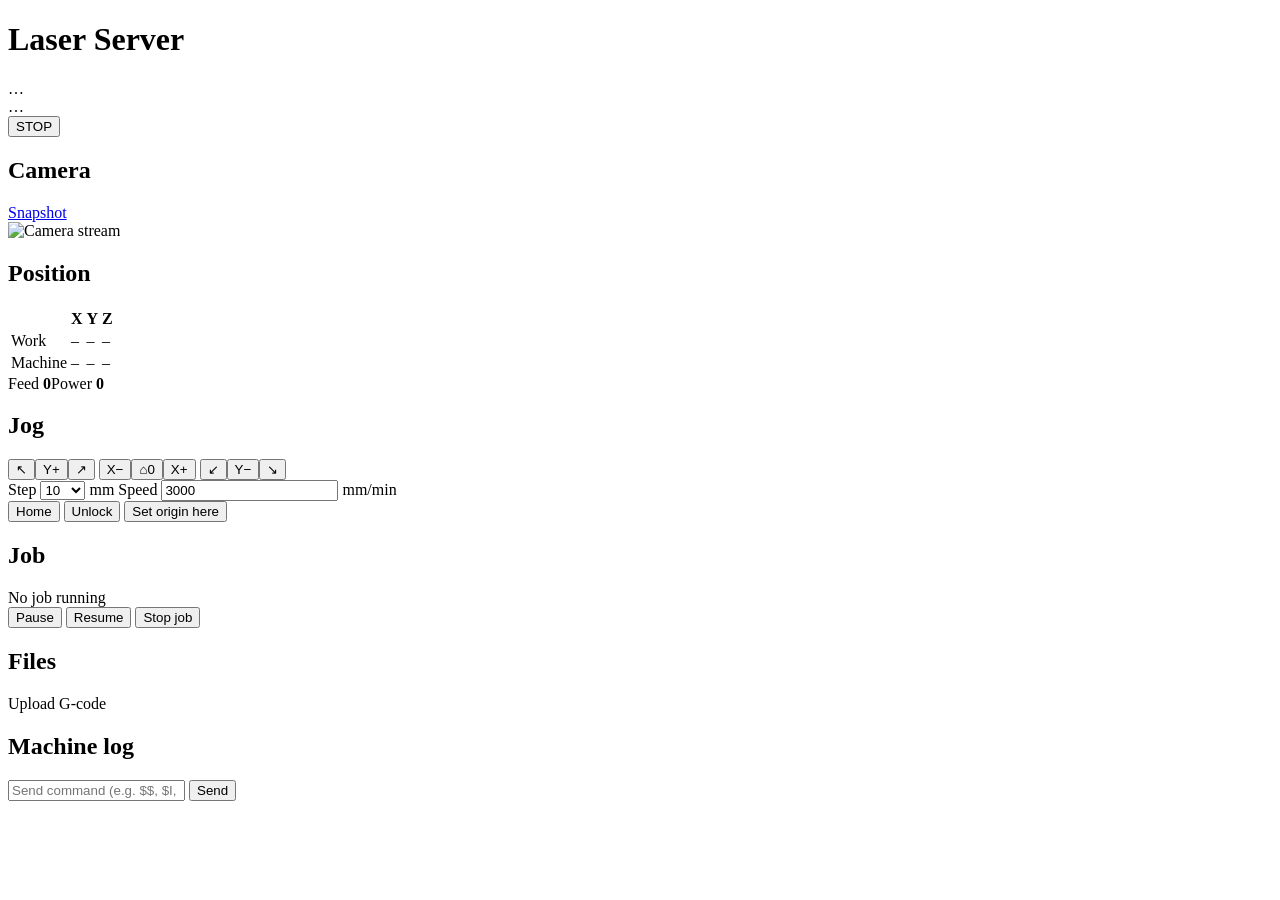
==== laser_server/static/index.html @ 56f1c399 "first commit" ====
<!DOCTYPE html>
<html lang="en">
<head>
  <meta charset="utf-8">
  <meta name="viewport" content="width=device-width, initial-scale=1">
  <title>Laser Server</title>
  <link rel="stylesheet" href="/static/style.css">
</head>
<body>
  <header>
    <h1>Laser Server</h1>
    <div id="conn" class="pill">…</div>
    <div id="state" class="pill">…</div>
    <button id="btn-reset" class="danger big" title="Soft reset: stops everything and turns the laser off">STOP</button>
  </header>

  <main>
    <section class="camera card">
      <div class="card-head">
        <h2>Camera</h2>
        <a href="/camera/snapshot.jpg" target="_blank" class="small">Snapshot</a>
      </div>
      <div class="cam-wrap">
        <img id="cam" alt="Camera stream">
        <div id="cam-msg" class="cam-msg hidden"></div>
      </div>
    </section>

    <section class="card status">
      <h2>Position</h2>
      <table>
        <tr><th></th><th>X</th><th>Y</th><th>Z</th></tr>
        <tr><td>Work</td><td id="wx">–</td><td id="wy">–</td><td id="wz">–</td></tr>
        <tr class="dim"><td>Machine</td><td id="mx">–</td><td id="my">–</td><td id="mz">–</td></tr>
      </table>
      <div class="row small dim"><span>Feed <b id="feed">0</b></span><span>Power <b id="power">0</b></span><span id="version"></span></div>
      <div id="alarm" class="alert hidden"></div>
    </section>

    <section class="card jog">
      <h2>Jog</h2>
      <div class="jog-grid">
        <button data-jog="-1,1">↖</button><button data-jog="0,1">Y+</button><button data-jog="1,1">↗</button>
        <button data-jog="-1,0">X−</button><button id="btn-goto-origin" title="Go to work origin">⌂0</button><button data-jog="1,0">X+</button>
        <button data-jog="-1,-1">↙</button><button data-jog="0,-1">Y−</button><button data-jog="1,-1">↘</button>
      </div>
      <div class="row">
        <label>Step
          <select id="step">
            <option>0.1</option><option>1</option><option selected>10</option><option>50</option><option>100</option>
          </select> mm
        </label>
        <label>Speed <input id="jogfeed" type="number" value="3000" min="1" step="100"> mm/min</label>
      </div>
      <div class="row buttons">
        <button id="btn-home">Home</button>
        <button id="btn-unlock">Unlock</button>
        <button id="btn-set-origin">Set origin here</button>
      </div>
    </section>

    <section class="card job">
      <h2>Job</h2>
      <div id="job-name" class="dim">No job running</div>
      <div class="progress"><div id="job-bar"></div></div>
      <div class="row small"><span id="job-lines"></span><span id="job-time"></span></div>
      <div class="row buttons">
        <button id="btn-pause">Pause</button>
        <button id="btn-resume">Resume</button>
        <button id="btn-stop" class="danger">Stop job</button>
      </div>
      <div id="job-result" class="small"></div>
    </section>

    <section class="card files">
      <div class="card-head">
        <h2>Files</h2>
        <label class="upload button">Upload G-code
          <input id="upload" type="file" accept=".gcode,.gc,.nc,.ngc,.g,.txt" hidden>
        </label>
      </div>
      <div id="upload-status" class="small dim"></div>
      <table id="files"><tbody></tbody></table>
    </section>

    <section class="card console">
      <h2>Machine log</h2>
      <div id="log"></div>
      <form id="cmd-form" class="row">
        <input id="cmd" placeholder="Send command (e.g. $$, $I, G0 X10)" autocomplete="off">
        <button type="submit">Send</button>
      </form>
    </section>
  </main>

  <div id="toast" class="toast hidden"></div>
  <script src="/static/app.js"></script>
</body>
</html>
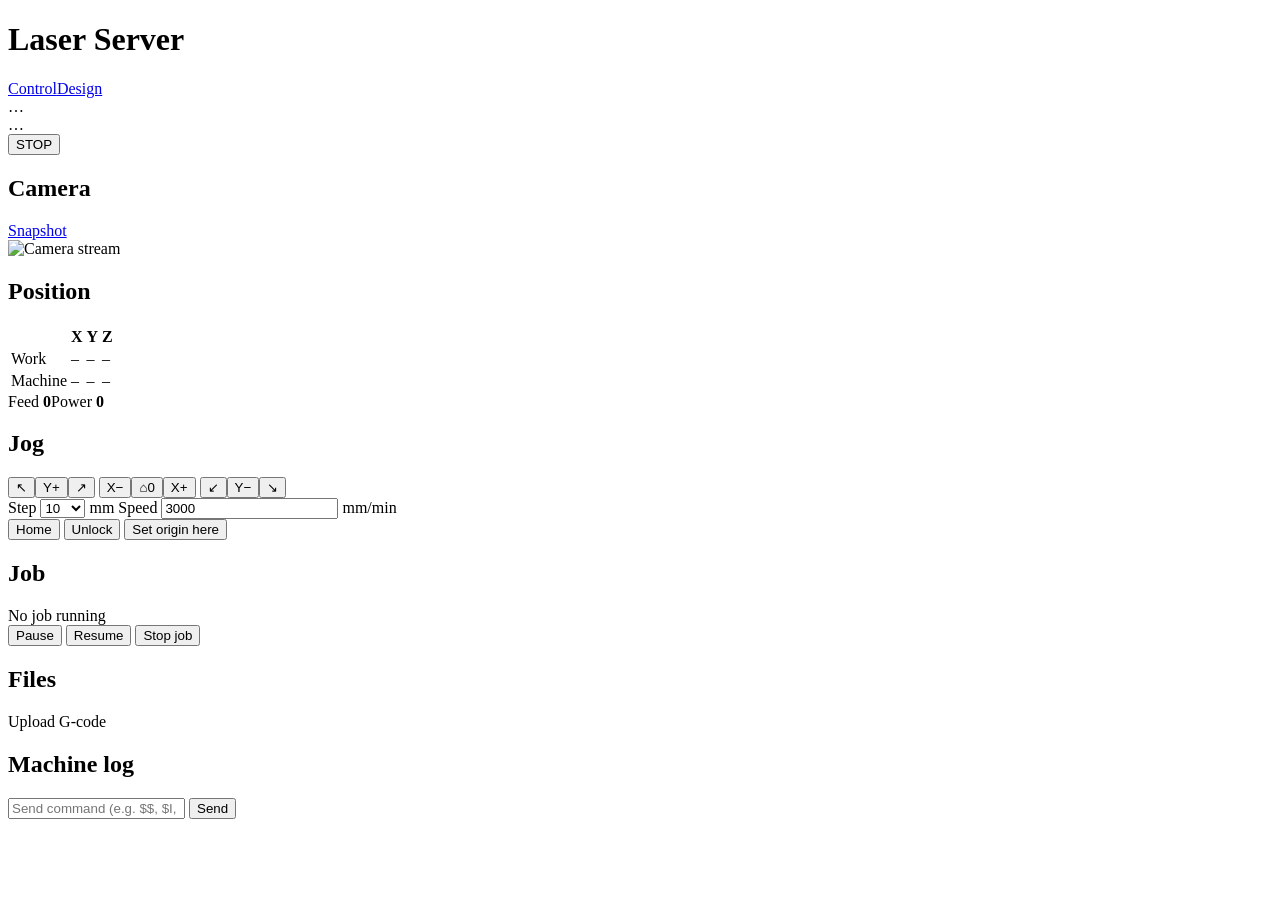
==== commit adcb949b: "add design functions" ====
--- a/laser_server/static/index.html
+++ b/laser_server/static/index.html
@@ -4,11 +4,14 @@
   <meta charset="utf-8">
   <meta name="viewport" content="width=device-width, initial-scale=1">
   <title>Laser Server</title>
+  <link rel="icon" href="data:,">
   <link rel="stylesheet" href="/static/style.css">
 </head>
 <body>
   <header>
     <h1>Laser Server</h1>
+    <nav><a href="/" class="active">Control</a><a href="/design">Design</a></nav>
+    <div class="spacer"></div>
     <div id="conn" class="pill">…</div>
     <div id="state" class="pill">…</div>
     <button id="btn-reset" class="danger big" title="Soft reset: stops everything and turns the laser off">STOP</button>
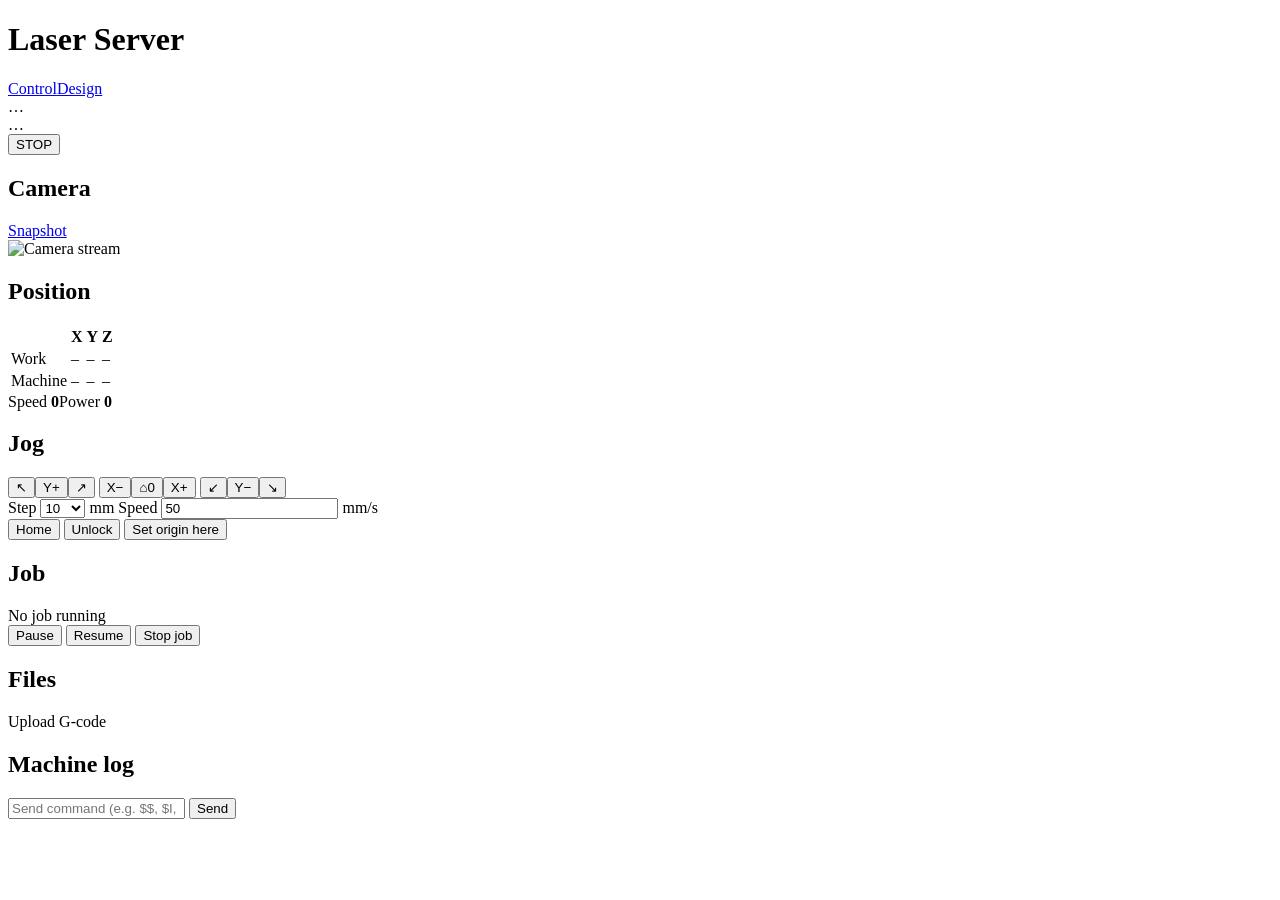
==== commit 44989291: "Image engraving, mm/s speeds, rulers, snapping" ====
--- a/laser_server/static/index.html
+++ b/laser_server/static/index.html
@@ -36,7 +36,7 @@
         <tr><td>Work</td><td id="wx">–</td><td id="wy">–</td><td id="wz">–</td></tr>
         <tr class="dim"><td>Machine</td><td id="mx">–</td><td id="my">–</td><td id="mz">–</td></tr>
       </table>
-      <div class="row small dim"><span>Feed <b id="feed">0</b></span><span>Power <b id="power">0</b></span><span id="version"></span></div>
+      <div class="row small dim"><span>Speed <b id="feed">0</b></span><span>Power <b id="power">0</b></span><span id="version"></span></div>
       <div id="alarm" class="alert hidden"></div>
     </section>
 
@@ -53,7 +53,7 @@
             <option>0.1</option><option>1</option><option selected>10</option><option>50</option><option>100</option>
           </select> mm
         </label>
-        <label>Speed <input id="jogfeed" type="number" value="3000" min="1" step="100"> mm/min</label>
+        <label>Speed <input id="jogfeed" type="number" value="50" min="1" step="5"> mm/s</label>
       </div>
       <div class="row buttons">
         <button id="btn-home">Home</button>
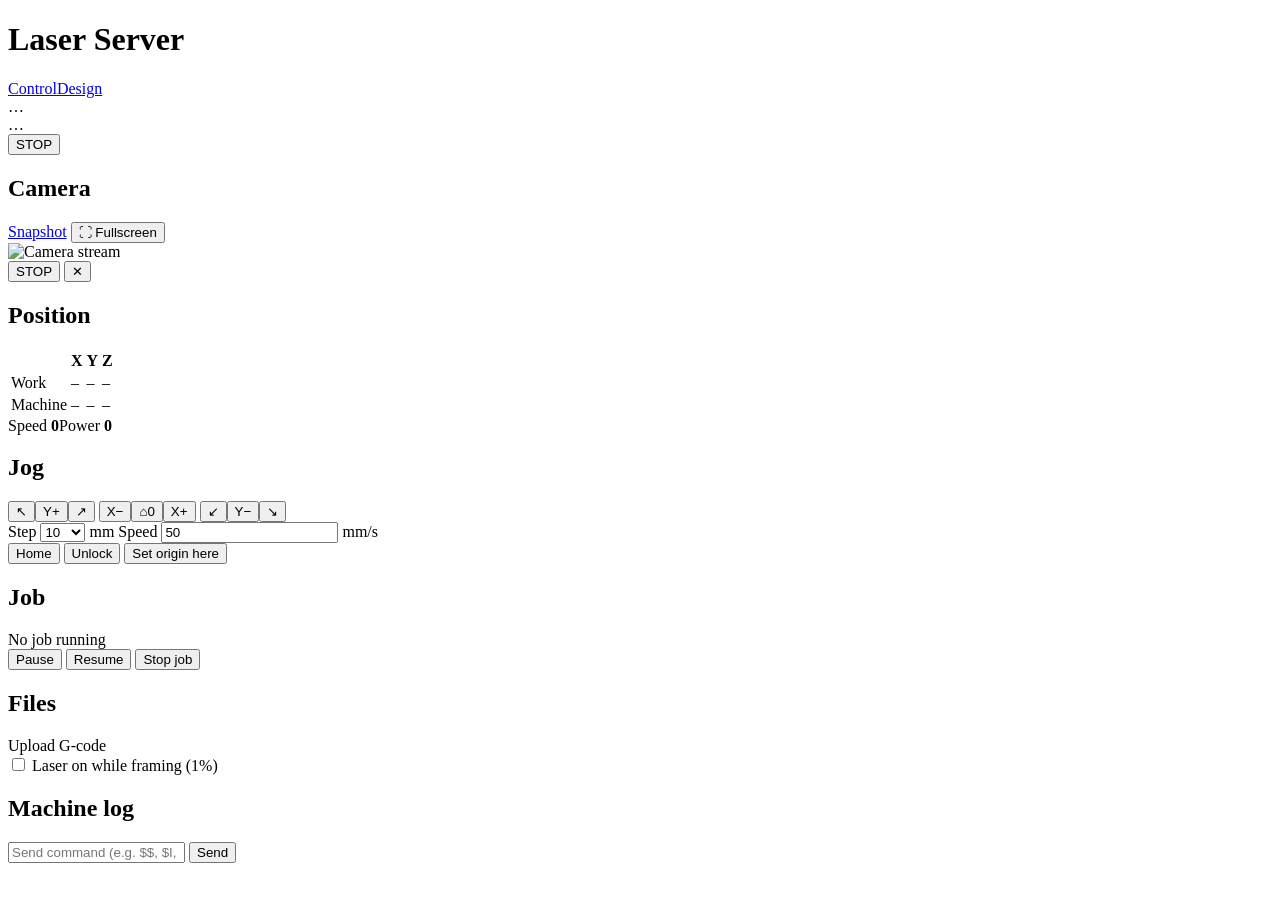
==== commit c6a8b1f4: "Fullscreen camera, laser framing, time remaining, generate indicator" ====
--- a/laser_server/static/index.html
+++ b/laser_server/static/index.html
@@ -21,11 +21,19 @@
     <section class="camera card">
       <div class="card-head">
         <h2>Camera</h2>
-        <a href="/camera/snapshot.jpg" target="_blank" class="small">Snapshot</a>
+        <div class="cam-actions">
+          <a href="/camera/snapshot.jpg" target="_blank" class="small">Snapshot</a>
+          <button id="btn-fullscreen" class="small-btn" title="Fullscreen (F)">⛶ Fullscreen</button>
+        </div>
       </div>
-      <div class="cam-wrap">
+      <div class="cam-wrap" id="cam-wrap">
         <img id="cam" alt="Camera stream">
         <div id="cam-msg" class="cam-msg hidden"></div>
+        <div id="cam-hud" class="cam-hud"></div>
+        <div class="cam-fs-buttons">
+          <button id="btn-fs-stop" class="danger big" title="Soft reset: stops everything and turns the laser off">STOP</button>
+          <button id="btn-exit-fullscreen" title="Exit fullscreen (Esc)">✕</button>
+        </div>
       </div>
     </section>
 
@@ -67,6 +75,7 @@
       <div id="job-name" class="dim">No job running</div>
       <div class="progress"><div id="job-bar"></div></div>
       <div class="row small"><span id="job-lines"></span><span id="job-time"></span></div>
+      <div id="job-remaining" class="remaining"></div>
       <div class="row buttons">
         <button id="btn-pause">Pause</button>
         <button id="btn-resume">Resume</button>
@@ -82,6 +91,9 @@
           <input id="upload" type="file" accept=".gcode,.gc,.nc,.ngc,.g,.txt" hidden>
         </label>
       </div>
+      <label class="frame-opt small" title="Frame with the laser on at very low power so you can see the outline on the material">
+        <input id="frame-laser" type="checkbox"> <span>Laser on while framing (<span id="frame-power">1</span>%)</span>
+      </label>
       <div id="upload-status" class="small dim"></div>
       <table id="files"><tbody></tbody></table>
     </section>
